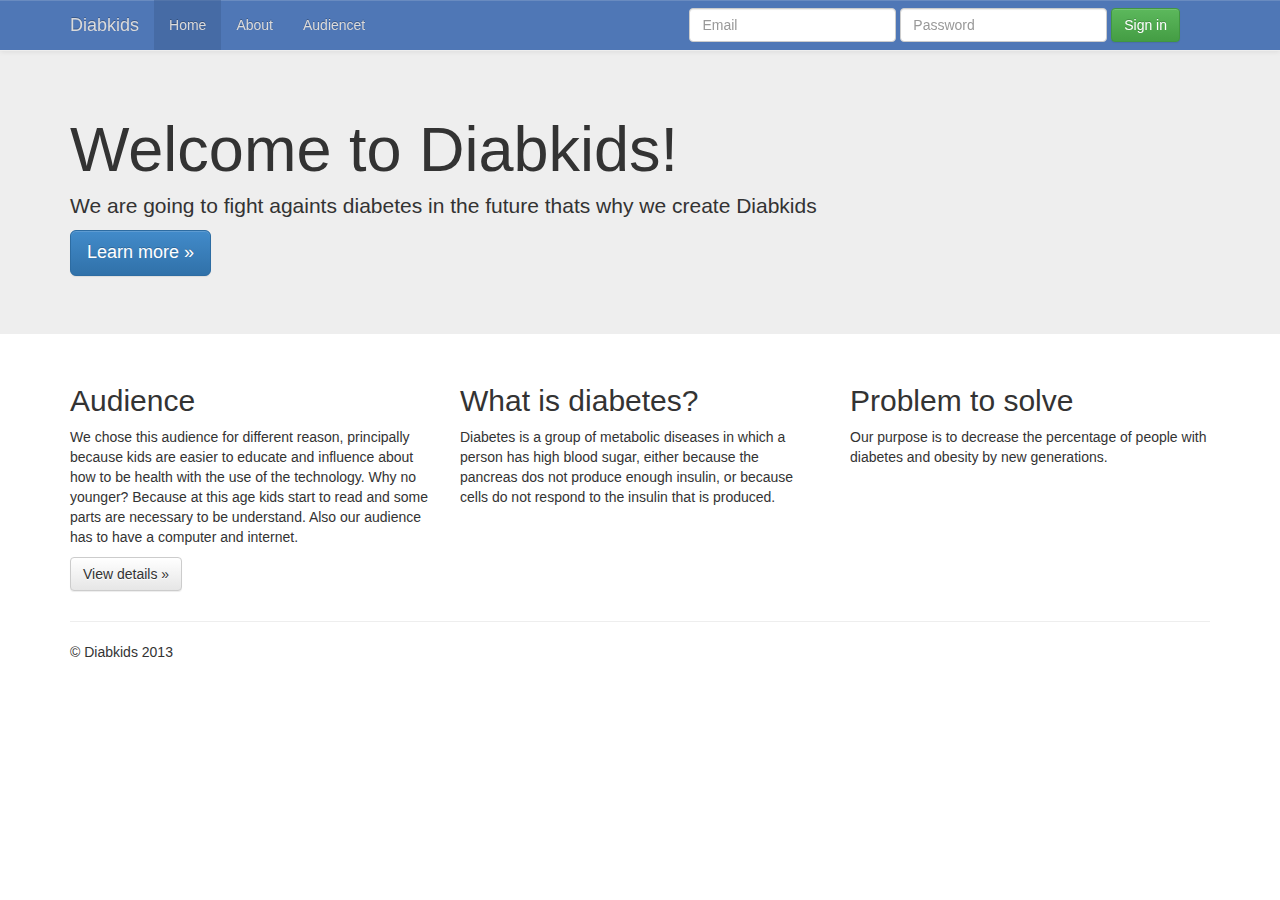
==== index.html @ 405c78ed "Hola" ====
<!DOCTYPE html>
<!--[if lt IE 7]>      <html class="no-js lt-ie9 lt-ie8 lt-ie7"> <![endif]-->
<!--[if IE 7]>         <html class="no-js lt-ie9 lt-ie8"> <![endif]-->
<!--[if IE 8]>         <html class="no-js lt-ie9"> <![endif]-->
<!--[if gt IE 8]><!--> <html class="no-js"> <!--<![endif]-->
    <head>
        <meta charset="utf-8">
        <meta http-equiv="X-UA-Compatible" content="IE=edge,chrome=1">
        <title></title>
        <meta name="description" content="">
        <meta name="viewport" content="width=device-width">

        <link rel="stylesheet" href="css/bootstrap.min.css">
        <link rel="stylesheet" href="css/modificador.css">
        <style>
            body {
                padding-top: 50px;
                padding-bottom: 20px;
            }
        </style>
        <link rel="stylesheet" href="css/bootstrap-theme.min.css">
        <link rel="stylesheet" href="css/main.css">

        <script src="js/vendor/modernizr-2.6.2-respond-1.1.0.min.js"></script>
    </head>
    <body>
        <!--[if lt IE 7]>
            <p class="chromeframe">You are using an <strong>outdated</strong> browser. Please <a href="http://browsehappy.com/">upgrade your browser</a> or <a href="http://www.google.com/chromeframe/?redirect=true">activate Google Chrome Frame</a> to improve your experience.</p>
        <![endif]-->
    <div class="navbar navbar-inverse navbar-fixed-top">
      <div class="container">
        <div class="navbar-header">
          <button type="button" class="navbar-toggle" data-toggle="collapse" data-target=".navbar-collapse">
            <span class="icon-bar"></span>
            <span class="icon-bar"></span>
            <span class="icon-bar"></span>
          </button>
          <a class="navbar-brand" href="index.html">Diabkids</a>
        </div>
        <div class="navbar-collapse collapse">
          <ul class="nav navbar-nav">
            <li class="active"><a href="index.html">Home</a></li>
            <li><a href="more.html">About</a></li>
            <li><a href="audience.html">Audiencet</a></li>
          </ul>
          <form class="navbar-form navbar-right">
            <div class="form-group">
              <input type="text" placeholder="Email" class="form-control">
            </div>
            <div class="form-group">
              <input type="password" placeholder="Password" class="form-control">
            </div>
            <button type="submit" class="btn btn-success">Sign in</button>
          </form>
        </div><!--/.navbar-collapse -->
      </div>
    </div>

    <!-- Main jumbotron for a primary marketing message or call to action -->
    <div class="jumbotron">
      <div class="container">
        <h1>Welcome to Diabkids!</h1>
        <p>We are going to fight againts diabetes in the future thats why we create Diabkids</p>
        <p><a class="btn btn-primary btn-lg" href="more.html">Learn more &raquo;</a></p>
      </div>
    </div>

    <div class="container">
      <!-- Example row of columns -->
      <div class="row">
        <div class="col-lg-4">
          <h2>Audience</h2>
          <p>We chose this audience for different reason, principally because kids are easier to educate and influence about how to be health with the use of the technology. Why no younger? Because at this age kids start to read and some parts are necessary to be understand. Also our audience has to have a computer and internet. </p>
          <p><a class="btn btn-default" href="audience.html">View details &raquo;</a></p>
        </div>
        <div class="col-lg-4">
          <h2>What is diabetes?</h2>
          <p>Diabetes is a group of metabolic diseases in which a person has high blood sugar, either because the pancreas dos not produce enough insulin, or because cells do not respond to the insulin that is produced.</p>
       </div>
        <div class="col-lg-4">
          <h2>Problem to solve</h2>
          <p>Our purpose is to decrease the percentage of people with diabetes and obesity by new generations.</p>
        </div>
      </div>

      <hr>

      <footer>
        <p>&copy; Diabkids 2013</p>
      </footer>
    </div> <!-- /container -->        <script src="//ajax.googleapis.com/ajax/libs/jquery/1.10.1/jquery.min.js"></script>
        <script>window.jQuery || document.write('<script src="js/vendor/jquery-1.10.1.min.js"><\/script>')</script>

        <script src="js/vendor/bootstrap.min.js"></script>

        <script src="js/main.js"></script>

        <script>
            var _gaq=[['_setAccount','UA-XXXXX-X'],['_trackPageview']];
            (function(d,t){var g=d.createElement(t),s=d.getElementsByTagName(t)[0];
            g.src='//www.google-analytics.com/ga.js';
            s.parentNode.insertBefore(g,s)}(document,'script'));
        </script>
    </body>
</html>
---- css/modificador.css ----
.navbar-inverse{
	background-image: linear-gradient(to bottom,rgba(79, 119, 182, 1) 0,rgba(79, 119, 182,1) 100%)!important;
	border-color:#eee !important;
}

.navbar-inverse .navbar-nav>.active>a{
	background-color: rgba(61, 95, 148, 0.5) !important;
}

.navbar-inverse .navbar-brand{
	color:#DBDADA !important;
}
.navbar-inverse .navbar-nav>li>a{
	color:#DBDADA !important;
}

.navbar-inverse .navbar-nav>.open>a, .navbar-inverse .navbar-nav>.open>a:hover, .navbar-inverse .navbar-nav>.open>a:focus{
	background-color: rgba(61, 95, 148, 0.5) !important;
}

.navbar-inverse .navbar-toggle{
	border-color: #FFF !important;
}

.navbar-inverse .navbar-collapse, .navbar-inverse .navbar-form{
	border-color: rgba(61, 95, 148, 0.5) !important;
}
 
.navbar-inverse .navbar-toggle:hover, .navbar-inverse .navbar-toggle:focus{
	background-color: rgba(61, 95, 148, 0.5) !important;
}
---- css/main.css ----
/* ==========================================================================
   Author's custom styles
   ========================================================================== */
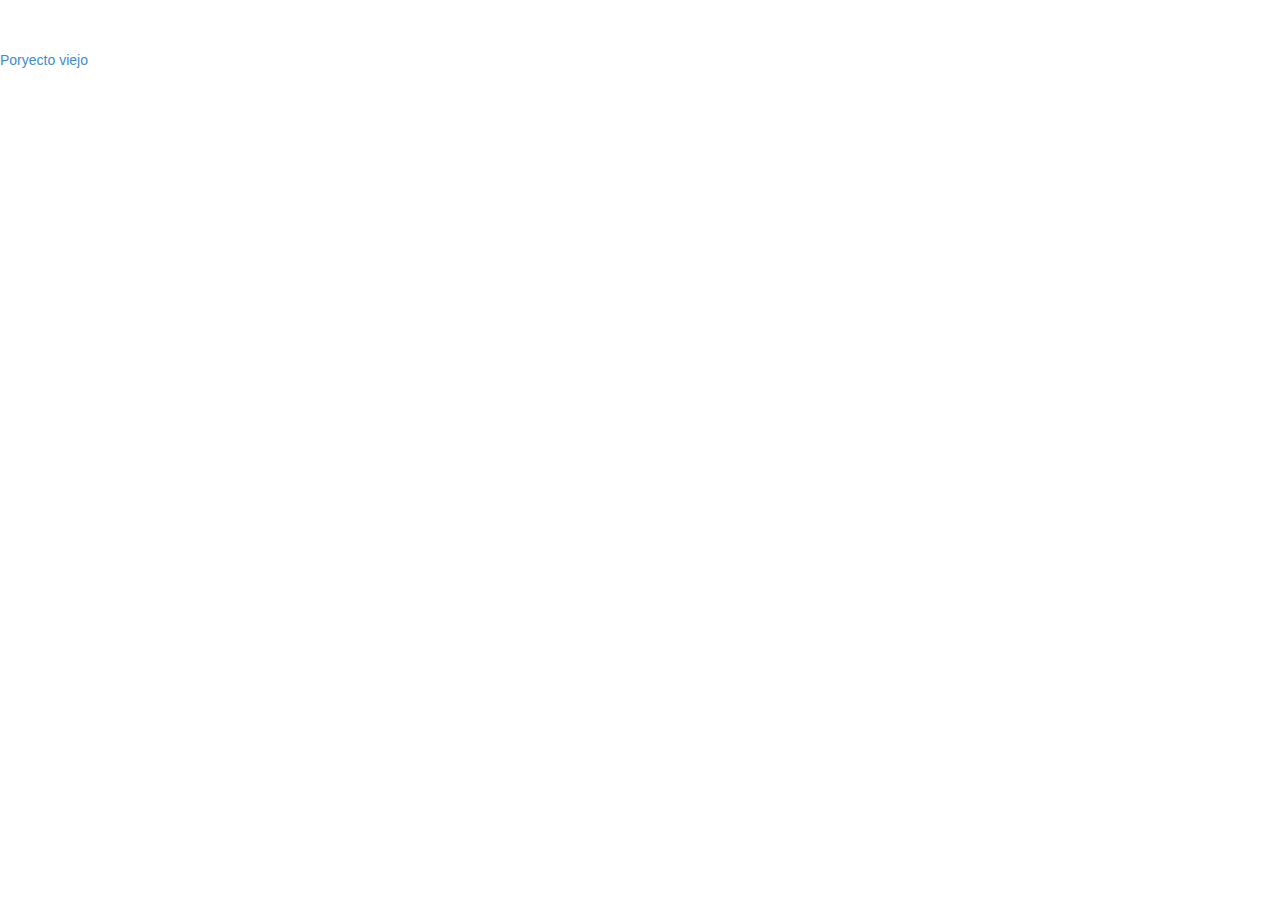
==== commit c9daa03d: "nuevo" ====
--- a/index.html
+++ b/index.html
@@ -24,82 +24,6 @@
         <script src="js/vendor/modernizr-2.6.2-respond-1.1.0.min.js"></script>
     </head>
     <body>
-        <!--[if lt IE 7]>
-            <p class="chromeframe">You are using an <strong>outdated</strong> browser. Please <a href="http://browsehappy.com/">upgrade your browser</a> or <a href="http://www.google.com/chromeframe/?redirect=true">activate Google Chrome Frame</a> to improve your experience.</p>
-        <![endif]-->
-    <div class="navbar navbar-inverse navbar-fixed-top">
-      <div class="container">
-        <div class="navbar-header">
-          <button type="button" class="navbar-toggle" data-toggle="collapse" data-target=".navbar-collapse">
-            <span class="icon-bar"></span>
-            <span class="icon-bar"></span>
-            <span class="icon-bar"></span>
-          </button>
-          <a class="navbar-brand" href="index.html">Diabkids</a>
-        </div>
-        <div class="navbar-collapse collapse">
-          <ul class="nav navbar-nav">
-            <li class="active"><a href="index.html">Home</a></li>
-            <li><a href="more.html">About</a></li>
-            <li><a href="audience.html">Audiencet</a></li>
-          </ul>
-          <form class="navbar-form navbar-right">
-            <div class="form-group">
-              <input type="text" placeholder="Email" class="form-control">
-            </div>
-            <div class="form-group">
-              <input type="password" placeholder="Password" class="form-control">
-            </div>
-            <button type="submit" class="btn btn-success">Sign in</button>
-          </form>
-        </div><!--/.navbar-collapse -->
-      </div>
-    </div>
-
-    <!-- Main jumbotron for a primary marketing message or call to action -->
-    <div class="jumbotron">
-      <div class="container">
-        <h1>Welcome to Diabkids!</h1>
-        <p>We are going to fight againts diabetes in the future thats why we create Diabkids</p>
-        <p><a class="btn btn-primary btn-lg" href="more.html">Learn more &raquo;</a></p>
-      </div>
-    </div>
-
-    <div class="container">
-      <!-- Example row of columns -->
-      <div class="row">
-        <div class="col-lg-4">
-          <h2>Audience</h2>
-          <p>We chose this audience for different reason, principally because kids are easier to educate and influence about how to be health with the use of the technology. Why no younger? Because at this age kids start to read and some parts are necessary to be understand. Also our audience has to have a computer and internet. </p>
-          <p><a class="btn btn-default" href="audience.html">View details &raquo;</a></p>
-        </div>
-        <div class="col-lg-4">
-          <h2>What is diabetes?</h2>
-          <p>Diabetes is a group of metabolic diseases in which a person has high blood sugar, either because the pancreas dos not produce enough insulin, or because cells do not respond to the insulin that is produced.</p>
-       </div>
-        <div class="col-lg-4">
-          <h2>Problem to solve</h2>
-          <p>Our purpose is to decrease the percentage of people with diabetes and obesity by new generations.</p>
-        </div>
-      </div>
-
-      <hr>
-
-      <footer>
-        <p>&copy; Diabkids 2013</p>
-      </footer>
-    </div> <!-- /container -->        <script src="//ajax.googleapis.com/ajax/libs/jquery/1.10.1/jquery.min.js"></script>
-        <script>window.jQuery || document.write('<script src="js/vendor/jquery-1.10.1.min.js"><\/script>')</script>
-
-        <script src="js/vendor/bootstrap.min.js"></script>
-
-        <script src="js/main.js"></script>
-
-        <script>
-            var _gaq=[['_setAccount','UA-XXXXX-X'],['_trackPageview']];
-            (function(d,t){var g=d.createElement(t),s=d.getElementsByTagName(t)[0];
-            g.src='//www.google-analytics.com/ga.js';
-            s.parentNode.insertBefore(g,s)}(document,'script'));
-        </script>
+      <a href="proyectoviejo.html">Poryecto viejo</a>
     </body>
 </html>
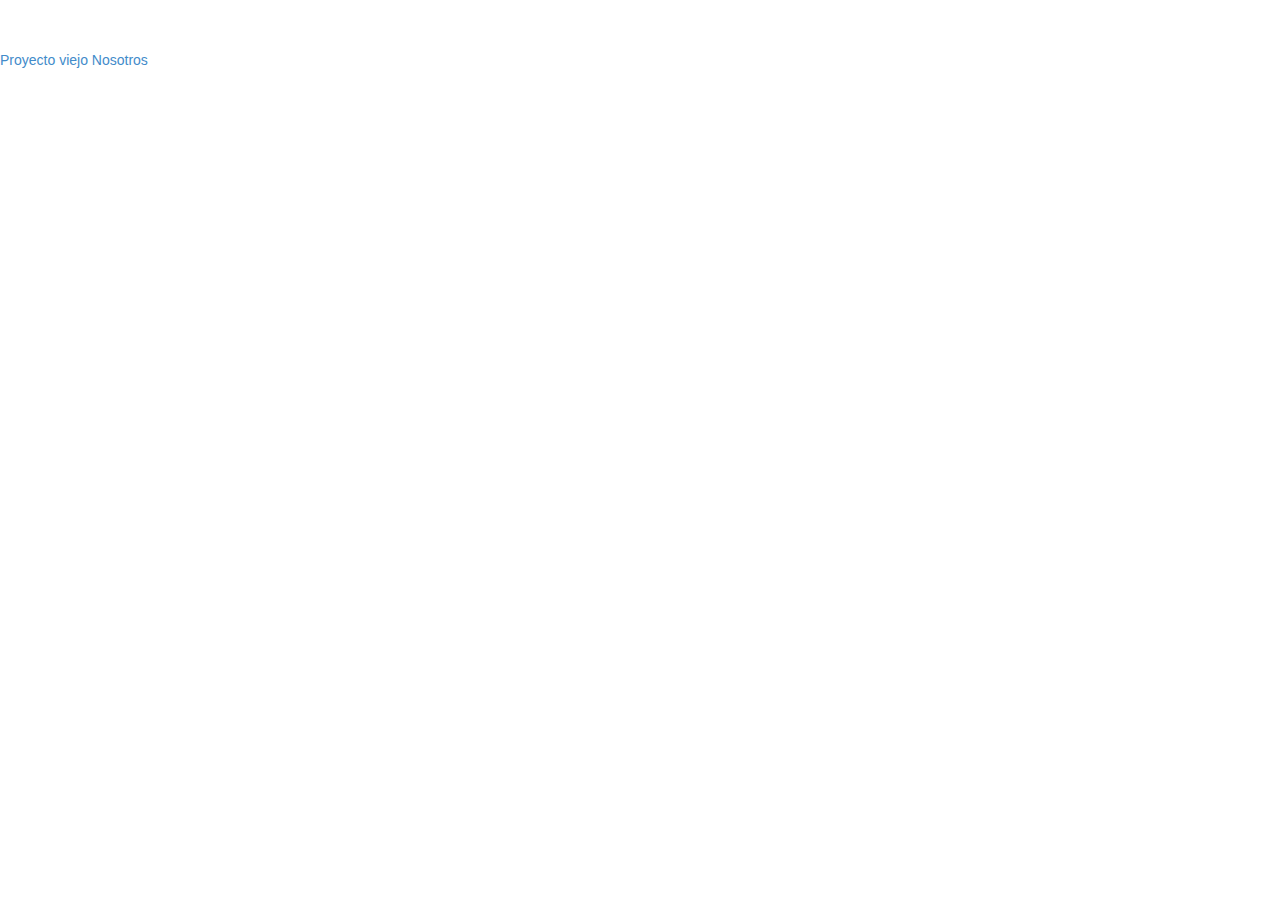
==== commit 9a07025a: "nuevo" ====
--- a/index.html
+++ b/index.html
@@ -24,6 +24,7 @@
         <script src="js/vendor/modernizr-2.6.2-respond-1.1.0.min.js"></script>
     </head>
     <body>
-      <a href="proyectoviejo.html">Poryecto viejo</a>
+      <a href="proyectoviejo.html">Proyecto viejo</a>
+      <a href="nosotros.html">Nosotros</a>
     </body>
 </html>
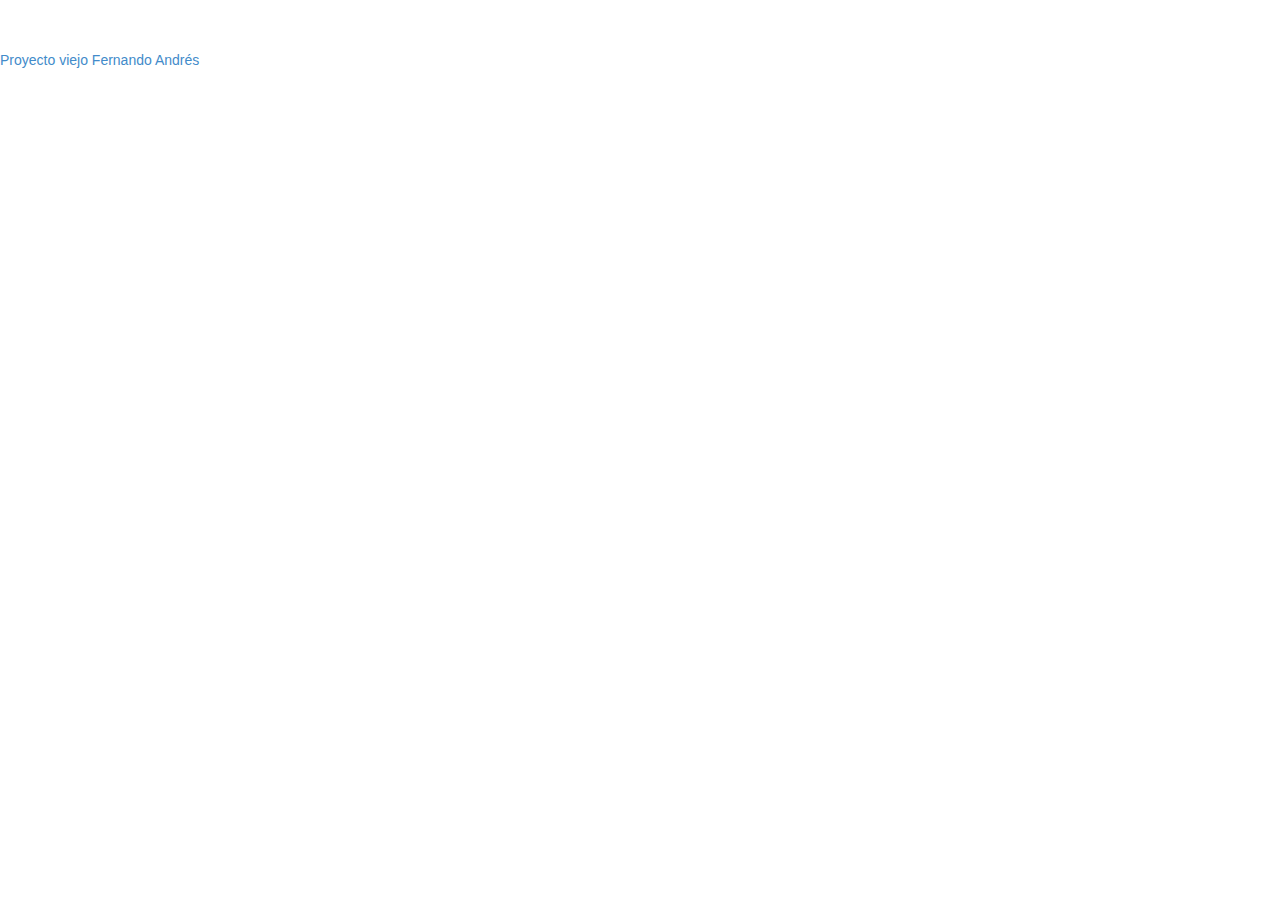
==== commit cd86c20d: "nuevo" ====
--- a/index.html
+++ b/index.html
@@ -25,6 +25,7 @@
     </head>
     <body>
       <a href="proyectoviejo.html">Proyecto viejo</a>
-      <a href="nosotros.html">Nosotros</a>
+      <a href="fernando.html">Fernando</a>
+      <a href="andres.html">Andrés</a>
     </body>
 </html>
